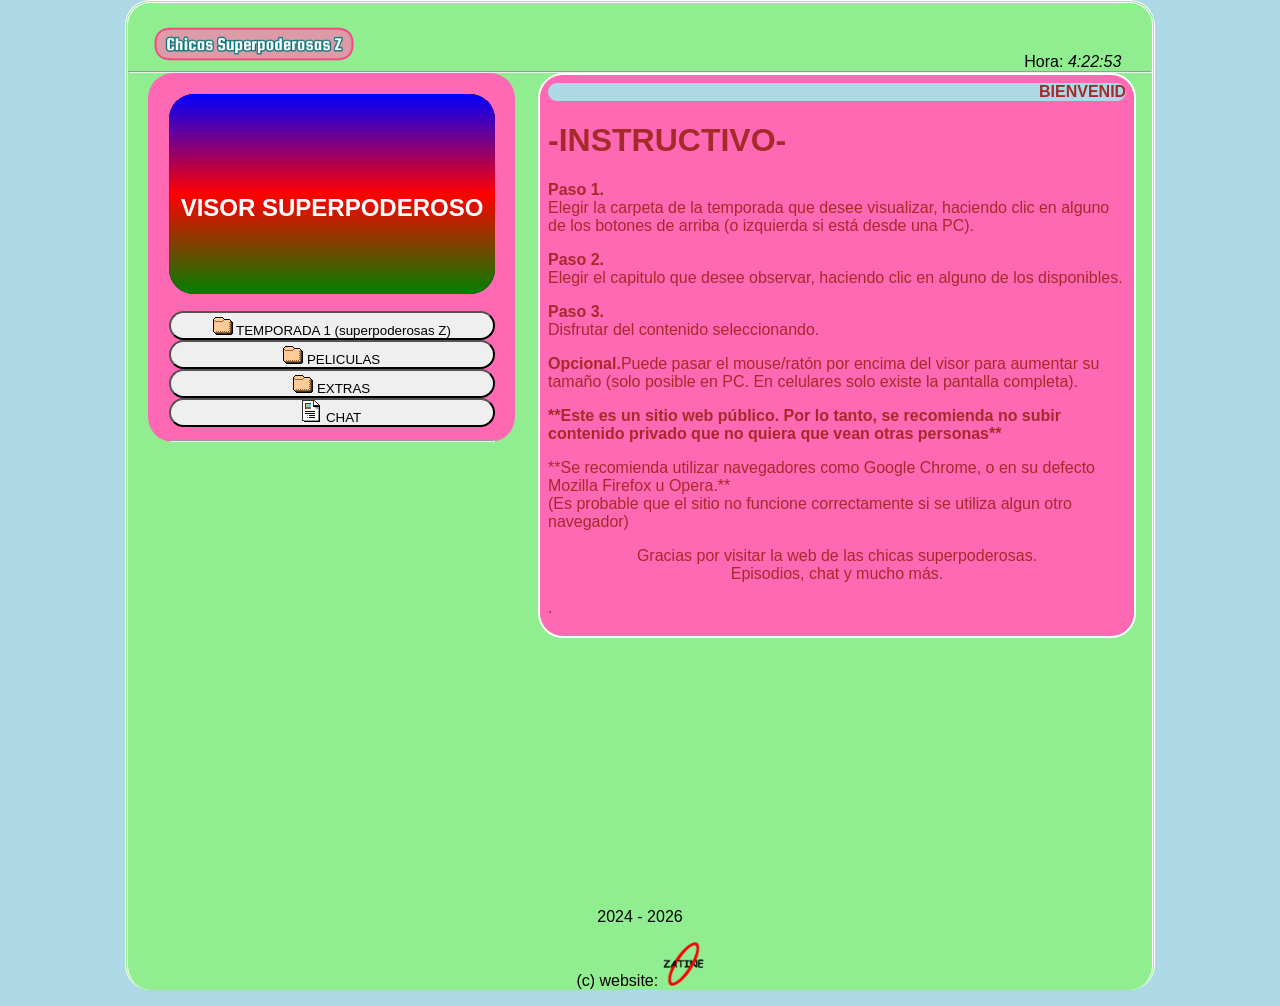
==== index.html @ e322fa14 "Add files via upload" ====
<!DOCTYPE html>
<html>
<head>
<meta charset="UTF-8">
<title>Chicas Superpoderosas - Episodios de la serie Chicas Superpoderosas (z y normales) - Web Superpoderosas</title>
<link rel="shortcut icon" href="titulazo.png">
<link rel="stylesheet" type="text/css" href="style.css">

<meta name="author" content="Johan Gzz">
<meta name="description" content="Capitulos, episodios, videos, y más contenido de las chicas superpoderosas para ti.">
<meta name="viewport" content="width=device-width, initial-scale=1.0, maximum-scale=1.0, user-scalable=no">


</head>
<body class="cuerpo">
<div align="left" style="padding-left:3%;"><h1><img class="tituloprincipalh1" src="titulazo.png" title="Chicas superpoderosas" alt="Chicas superpoderosas"></h1></div>
<div align="right" style="padding-right:3%; margin-top:-3.1%;">Hora: <i id="reloj"></i></div>

<script type="text/javascript">
function startTime(){
today=new Date();
h=today.getHours();
m=today.getMinutes();
s=today.getSeconds();
m=checkTime(m);
s=checkTime(s);
document.getElementById('reloj').innerHTML=h+":"+m+":"+s;
t=setTimeout('startTime()',500);}
function checkTime(i)
{if (i<10) {i="0" + i;}return i;}
window.onload=function(){startTime();}
</script>

<hr/>


<div class="izquierdita">
<iframe id="miIframe" src="visor_texto.html" name="visor" class="visorazo" allowfullscreen>Tu navegador no soporta este contenido</iframe>
<nav>
<a class="botonesparaelegirelcontenidoaver" href="temps/temporada1.html" target="iframelista"><button style="margin-top:13px;" class="estilodelosbotonesparaelegirelcontenidoaver"><img src="fld.gif"> TEMPORADA 1 (superpoderosas Z)</button></a>
<a class="botonesparaelegirelcontenidoaver" href="temps/pelis.html" target="iframelista"><button class="estilodelosbotonesparaelegirelcontenidoaver"><img src="fld.gif"> PELICULAS</button></a>
<a class="botonesparaelegirelcontenidoaver" href="temps/musifondo.html" target="iframelista"><button class="estilodelosbotonesparaelegirelcontenidoaver"><img src="fld.gif"> EXTRAS</button></a>
<a class="botonesparaelegirelcontenidoaver" href="https://powerpuffs.chatango.com" target="iframelista"><button style="margin-bottom:13px;" class="estilodelosbotonesparaelegirelcontenidoaver"><img src="txt.gif"> CHAT</button></a>
</nav>
<hr>
</div>


<script>
        // Función para obtener parámetros de la URL
        function getParameterByName(name, url = window.location.href) {
            name = name.replace(/[\[\]]/g, '\\$&');
            let regex = new RegExp('[?&]' + name + '(=([^&#]*)|&|#|$)');
            let results = regex.exec(url);
            if (!results) return null;
            if (!results[2]) return '';
            return decodeURIComponent(results[2].replace(/\+/g, ' '));
        }

        // Obtener el parámetro "iframeUrl" de la URL
        let iframeUrl = getParameterByName('iframeUrl');

        // Si el parámetro existe, cambiar la URL del iframe
        if (iframeUrl) {
            document.getElementById('miIframe').src = iframeUrl;
        }
    </script>



<div class="derechita">
<iframe name="iframelista" class="iframequemuestralalista" src="instructivo.html"></iframe>
</div>

<p class="parrafoparaqueseacomodeelborde">2024 - <script>document.write(new Date().getFullYear())</script></p>
<p>(c) website: <img src="ovalozatine.png" width="4%"></p>

</body>
</html>
---- style.css ----
html{
text-align:center;
margin:0 auto;
background-color:lightblue;
background-image: url("");
width: auto;
}

.cuerpo{
text-align:center;
padding-top:2px;
margin-top:0px;
margin-left:auto;
margin-right:auto;
background-color:lightgreen;
border-top:double;
border-left: double;
border-right: double;
border-color: white;
border-radius:25px;
width: 80%;
cursor:default;
font-family:arial;
}

#contenedor{
margin: 0 auto;
text-align:left;
width:93%;
}

.tituloprincipalh1{
font-family:arial;
color:black;
width:21%;
margin:-9px;
}

.derechita{
float: right; width: 58%; text-align:left; padding-right: 2%; padding-left:2%;
}

.izquierdita{
float: left; width: 31.8%; text-align:left; padding-left: 2%; padding-right: 2%; padding-top:2%; background-color:hotpink; border-radius:25px; margin-left:2%;
}

hr {
padding:0;
margin:0;
}

.botonesparaelegirelcontenidoaver{
display:block;
}

.estilodelosbotonesparaelegirelcontenidoaver{
width:100%;
cursor:pointer;
padding:0px;
border-radius:25px;
}

.visorazo{
width:100%;
height:200px;
border:none;
border-radius:25px;
}

.visorazo:hover{
transition-duration:0.4s;
position:fixed;
width:77%;
height:77%;
z-index:4;
border:5px solid brown;
}

.iframequemuestralalista{
height:561px;
width:100%;
border:2px white solid;
border-radius:25px;
}

.parrafoparaqueseacomodeelborde{
padding-top:80%;
}

@media only screen and (max-width: 800px) {

.cuerpo{
width: 100%;
border-style: none;
border-color: none;
}

.izquierdita{
width: 97%; text-align:left; padding-right: 0%; padding-bottom:0%; border:none; height:10%; padding-top:0%; margin-left:0%;
}

.botonesparaelegirelcontenidoaver{
display:inline;
}

.estilodelosbotonesparaelegirelcontenidoaver{
width:auto;
padding:3.2px;
}

.derechita{
 width: 95%; text-align:left; padding-left: 3%;
}

.iframequemuestralalista{
height:290px;
}

.visorazo{
height:250px;
}

.visorazo:hover{
transition-duration:0s;
position:relative;
width:100%;
height:250px;
z-index:4;
border:none;
}

nav{
overflow-x: auto; /* Desplazamiento horizontal automático */
overflow-y: hidden; /* Ocultar desplazamiento vertical */
white-space: nowrap; /* Evita que el texto se divida en varias líneas */
}

.tituloprincipalh1{
font-size:90%;
width:23%;
top:5px;
left:23px;
position:absolute;
}

}
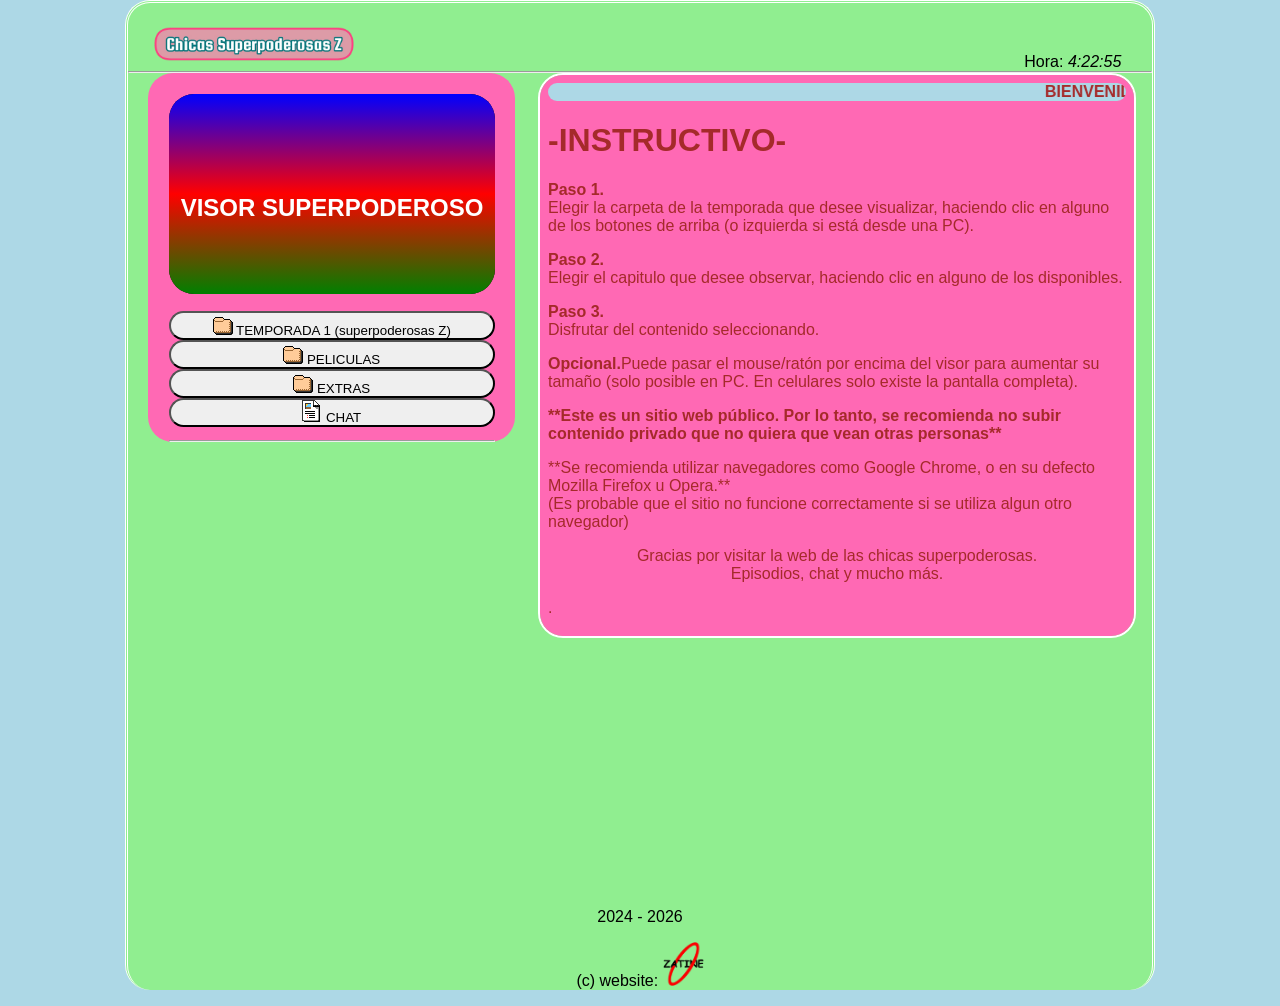
==== commit 6eb9036f: "Update index.html" ====
--- a/index.html
+++ b/index.html
@@ -74,6 +74,6 @@
 
 <p class="parrafoparaqueseacomodeelborde">2024 - <script>document.write(new Date().getFullYear())</script></p>
 <p>(c) website: <img src="ovalozatine.png" width="4%"></p>
-
+<script id="cid0020000371534469473" data-cfasync="false" async src="//st.chatango.com/js/gz/emb.js" style="width: 300px;height: 400px;">{"handle":"zatineorg","arch":"js","styles":{"a":"ff0000","b":100,"c":"ffffff","d":"ffffff","g":"0000ff","k":"ff0000","l":"ff0000","m":"ff0000","p":"10","q":"ff0000","r":100,"pos":"br","cv":1,"cvbg":"ff0000","cvw":300,"cvh":30,"sbc":"ff0000","surl":0,"ticker":1,"fwtickm":1}}</script>
 </body>
-</html>+</html>
